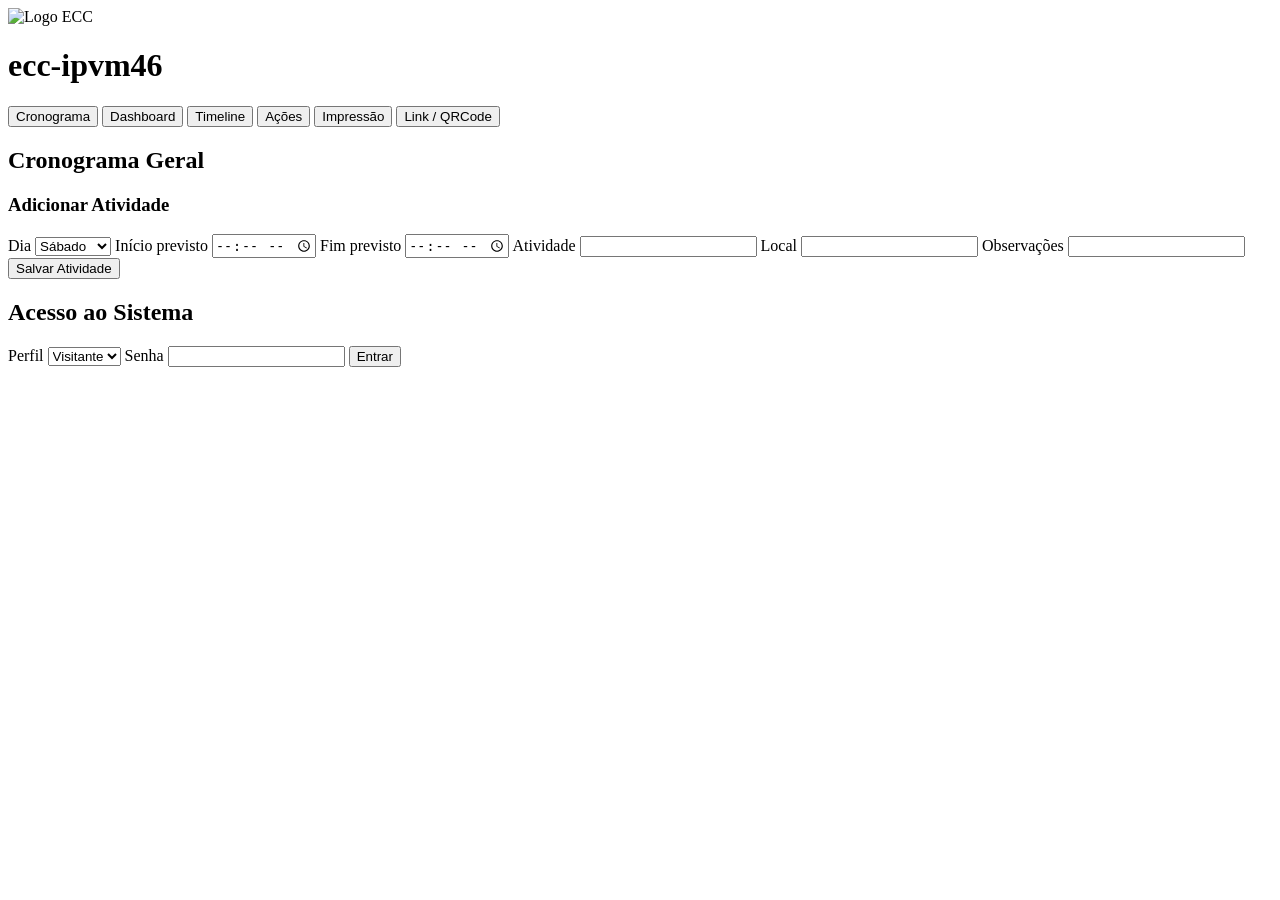
==== ecc-ipvm46/index.html @ b948eed2 "Add files via upload" ====
<!DOCTYPE html>
<html lang="pt-br">
<head>
    <meta charset="UTF-8">
    <meta name="viewport" content="width=device-width, initial-scale=1.0">
    <title>ecc-ipvm46</title>
    <link rel="stylesheet" href="style.css">
</head>

<body>

<header class="topo">
    <img src="logo-ecc.png" alt="Logo ECC" class="logo">
    <h1>ecc-ipvm46</h1>
</header>

<nav>
    <button data-target="cronograma">Cronograma</button>
    <button data-target="dashboard">Dashboard</button>
    <button data-target="timeline">Timeline</button>
    <button data-target="acoes">Ações</button>
    <button data-target="impressao">Impressão</button>
    <button data-target="link">Link / QRCode</button>
</nav>

<main>

<!-- MÓDULO: CRONOGRAMA GERAL -->
<section id="cronograma" class="modulo hidden">
    <h2>Cronograma Geral</h2>

    <div class="card">
        <h3>Adicionar Atividade</h3>

        <label>Dia</label>
        <select id="dia">
            <option value="Sábado">Sábado</option>
            <option value="Domingo">Domingo</option>
        </select>

        <label>Início previsto</label>
        <input type="time" id="iniPrev">

        <label>Fim previsto</label>
        <input type="time" id="fimPrev">

        <label>Atividade</label>
        <input type="text" id="atividade">

        <label>Local</label>
        <input type="text" id="local">

        <label>Observações</label>
        <input type="text" id="obs">

        <button class="btn-primary" onclick="adicionarAtividade()">Salvar Atividade</button>
    </div>

    <div id="listaCrono"></div>
</section>

<!-- MÓDULO: DASHBOARD -->
<section id="dashboard" class="modulo hidden"></section>

<!-- MÓDULO: TIMELINE -->
<section id="timeline" class="modulo hidden"></section>

<!-- MÓDULO: AÇÕES -->
<section id="acoes" class="modulo hidden"></section>

<!-- MÓDULO: IMPRESSÃO -->
<section id="impressao" class="modulo hidden"></section>

<!-- MÓDULO: LINK / QR -->
<section id="link" class="modulo hidden"></section>

</main>

<!-- LOGIN -->
<div id="login-modal" class="modal hidden">
    <div class="modal-box">
        <h2>Acesso ao Sistema</h2>

        <label>Perfil</label>
        <select id="login-perfil">
            <option value="visitante">Visitante</option>
            <option value="equipe">Equipe</option>
            <option value="admin">Admin</option>
        </select>

        <label>Senha</label>
        <input type="password" id="login-senha">

        <button id="btn-login">Entrar</button>
        <p id="login-erro" class="erro"></p>
    </div>
</div>

<script src="app.js"></script>
</body>
</html>
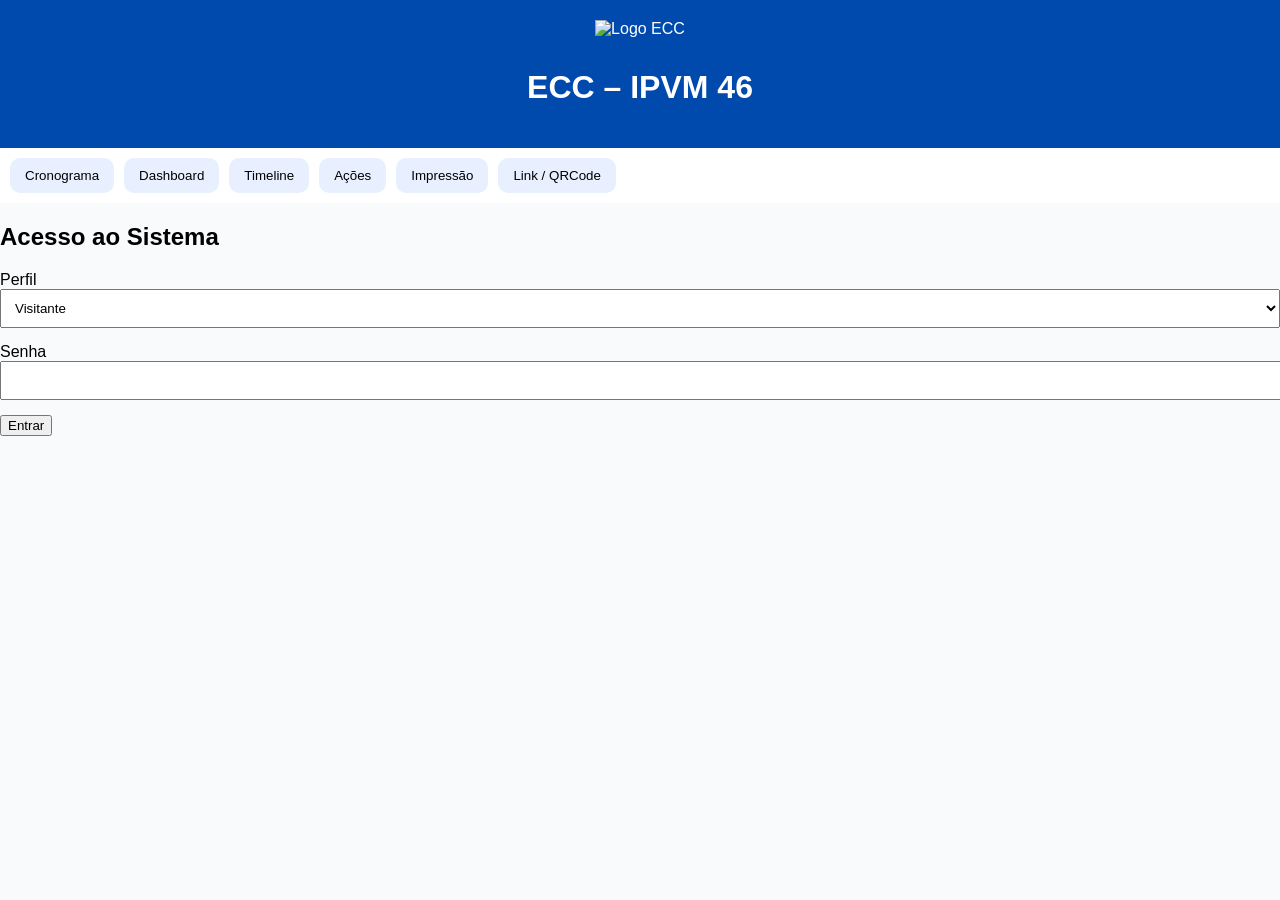
==== commit 19fc87a1: "Add files via upload" ====
--- a/ecc-ipvm46/index.html
+++ b/ecc-ipvm46/index.html
@@ -3,15 +3,15 @@
 <head>
     <meta charset="UTF-8">
     <meta name="viewport" content="width=device-width, initial-scale=1.0">
-    <title>ecc-ipvm46</title>
-    <link rel="stylesheet" href="style.css">
+    <title>ECC – IPVM 46</title>
+    <link rel="stylesheet" href="css/style.css">
 </head>
 
 <body>
 
 <header class="topo">
-    <img src="logo-ecc.png" alt="Logo ECC" class="logo">
-    <h1>ecc-ipvm46</h1>
+    <img src="img/logo-ecc.png" alt="Logo ECC" class="logo">
+    <h1>ECC – IPVM 46</h1>
 </header>
 
 <nav>
@@ -25,7 +25,6 @@
 
 <main>
 
-<!-- MÓDULO: CRONOGRAMA GERAL -->
 <section id="cronograma" class="modulo hidden">
     <h2>Cronograma Geral</h2>
 
@@ -59,25 +58,15 @@
     <div id="listaCrono"></div>
 </section>
 
-<!-- MÓDULO: DASHBOARD -->
 <section id="dashboard" class="modulo hidden"></section>
-
-<!-- MÓDULO: TIMELINE -->
 <section id="timeline" class="modulo hidden"></section>
-
-<!-- MÓDULO: AÇÕES -->
 <section id="acoes" class="modulo hidden"></section>
-
-<!-- MÓDULO: IMPRESSÃO -->
 <section id="impressao" class="modulo hidden"></section>
-
-<!-- MÓDULO: LINK / QR -->
 <section id="link" class="modulo hidden"></section>
 
 </main>
 
-<!-- LOGIN -->
-<div id="login-modal" class="modal hidden">
+<div id="login-modal" class="modal">
     <div class="modal-box">
         <h2>Acesso ao Sistema</h2>
 
@@ -96,6 +85,6 @@
     </div>
 </div>
 
-<script src="app.js"></script>
+<script src="js/app.js"></script>
 </body>
 </html>
--- a/ecc-ipvm46/css/style.css
+++ b/ecc-ipvm46/css/style.css
@@ -0,0 +1,83 @@
+:root {
+    --azul-primario: #004AAD;
+    --azul-claro: #E8F0FF;
+    --azul-medio: #5B8DFF;
+    --cinza: #555;
+    --fundo: #F8FAFC;
+    --radius: 10px;
+    --shadow: 0px 2px 10px rgba(0,0,0,0.1);
+}
+
+body {
+    margin: 0;
+    padding: 0;
+    background: var(--fundo);
+    font-family: "Inter", sans-serif;
+}
+
+.topo {
+    background: var(--azul-primario);
+    color: white;
+    padding: 20px;
+    text-align: center;
+}
+
+.logo {
+    height: 60px;
+    margin-bottom: 10px;
+}
+
+nav {
+    display: flex;
+    gap: 10px;
+    padding: 10px;
+    background: white;
+}
+
+nav button {
+    padding: 10px 15px;
+    background: var(--azul-claro);
+    border: none;
+    border-radius: var(--radius);
+    cursor: pointer;
+}
+
+.modulo {
+    padding: 20px;
+}
+
+.hidden {
+    display: none;
+}
+
+.card {
+    background: white;
+    padding: 20px;
+    border-radius: var(--radius);
+    box-shadow: var(--shadow);
+    margin-bottom: 20px;
+}
+
+input, select {
+    width: 100%;
+    padding: 10px;
+    margin-bottom: 15px;
+}
+
+.btn-primary {
+    background: var(--azul-primario);
+    color: white;
+    padding: 12px;
+    border: none;
+    border-radius: var(--radius);
+    cursor: pointer;
+}
+
+.crono-card {
+    background: white;
+    padding: 15px;
+    border-left: 6px solid var(--azul-primario);
+    margin: 10px 0;
+    border-radius: var(--radius);
+    box-shadow: var(--shadow);
+}
